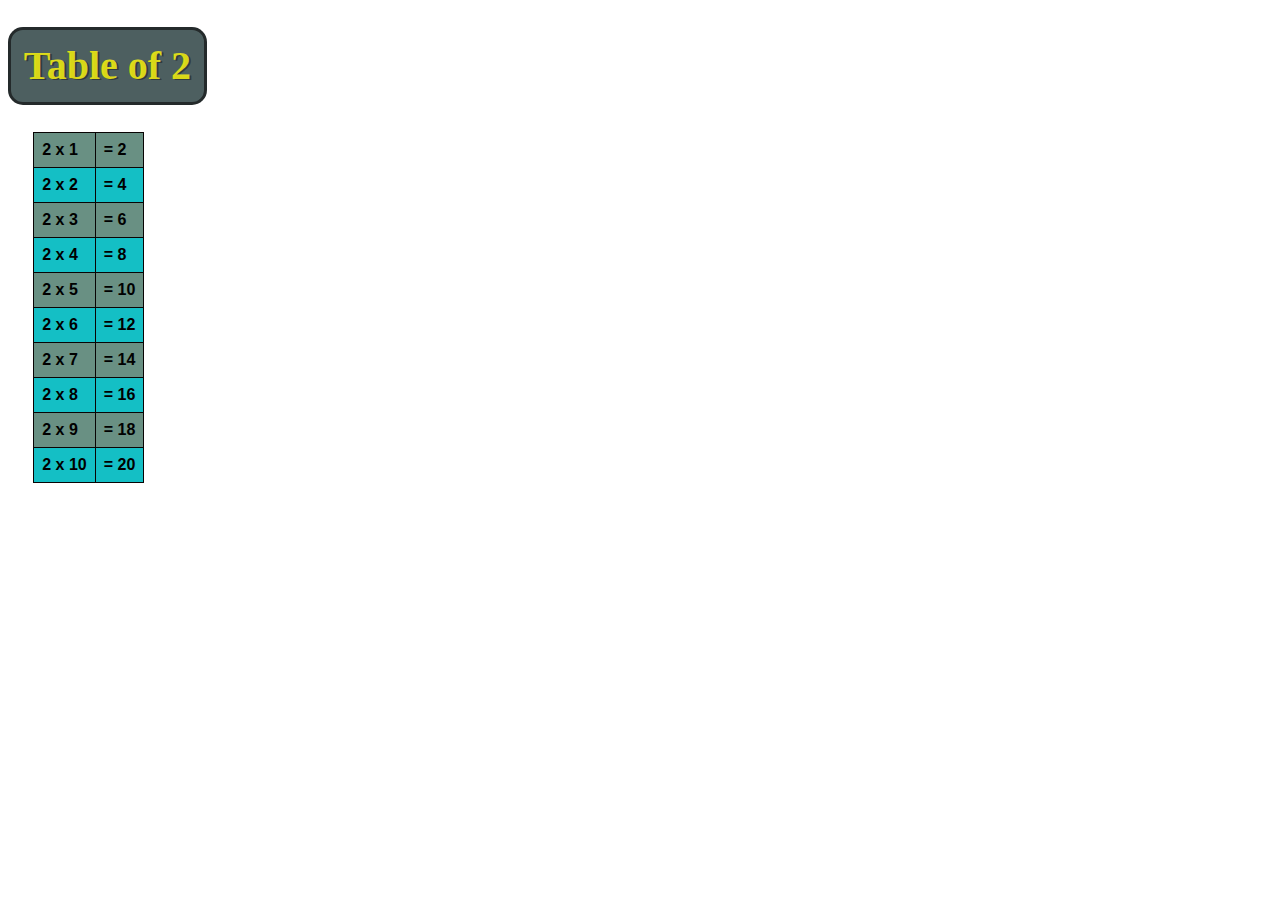
==== Assignments/2ndAssignment/Assignment2table.html @ f5b1fbc5 "first commit" ====
<!DOCTYPE html>
<html lang="en">
  <head>
    <title>Table of 2</title>
  </head>
  <link rel="stylesheet" href="../2ndAssignment/tableOf2.css" />
  <body>
    <h1>Table of 2</h1>
    <div id="table-container"></div>
    <script src="tablescript.js"></script>
  </body>
</html>
---- Assignments/2ndAssignment/tableOf2.css ----
body{
    background-image: url("/html/practice/images/programming-background-collage.jpg");
    background-size: cover;
    background-repeat: no-repeat;
    background-attachment: fixed;
    background-position-x: center;
  }
    h1 {
    
      font-family: verdana;
      font-size: 250%;
      text-shadow: 2px 1px #1c1d1f8e;
      font-weight: bold;
      color: rgba(248, 244, 17, 0.849);
      background-color: hsla(185, 57%, 9%, 0.726);
      border: 3px solid #0c090a9d;
      border-radius: 15px;
  max-width: fit-content;
      padding: 1%;
    }
    
    table {
        font-family: arial, sans-serif;
        border-collapse: collapse;
        max-width: 150px;
        background-color: rgba(11, 75, 54, 0.616);
        font-weight: bold;
        padding: 2%;
        margin-left: 2%;
    
      }
      
      td {
        border: 1px solid #080404;
        text-align: left;
        padding: 8px;
      }
      
      tr:nth-child(even) {
        background-color: #14bfc5;
      }
      th {
        border: 2px solid #080404;
        text-align: left;
        padding: 8px;
        color: rgba(0, 255, 136, 0.747);
        font-weight: bold;
      }
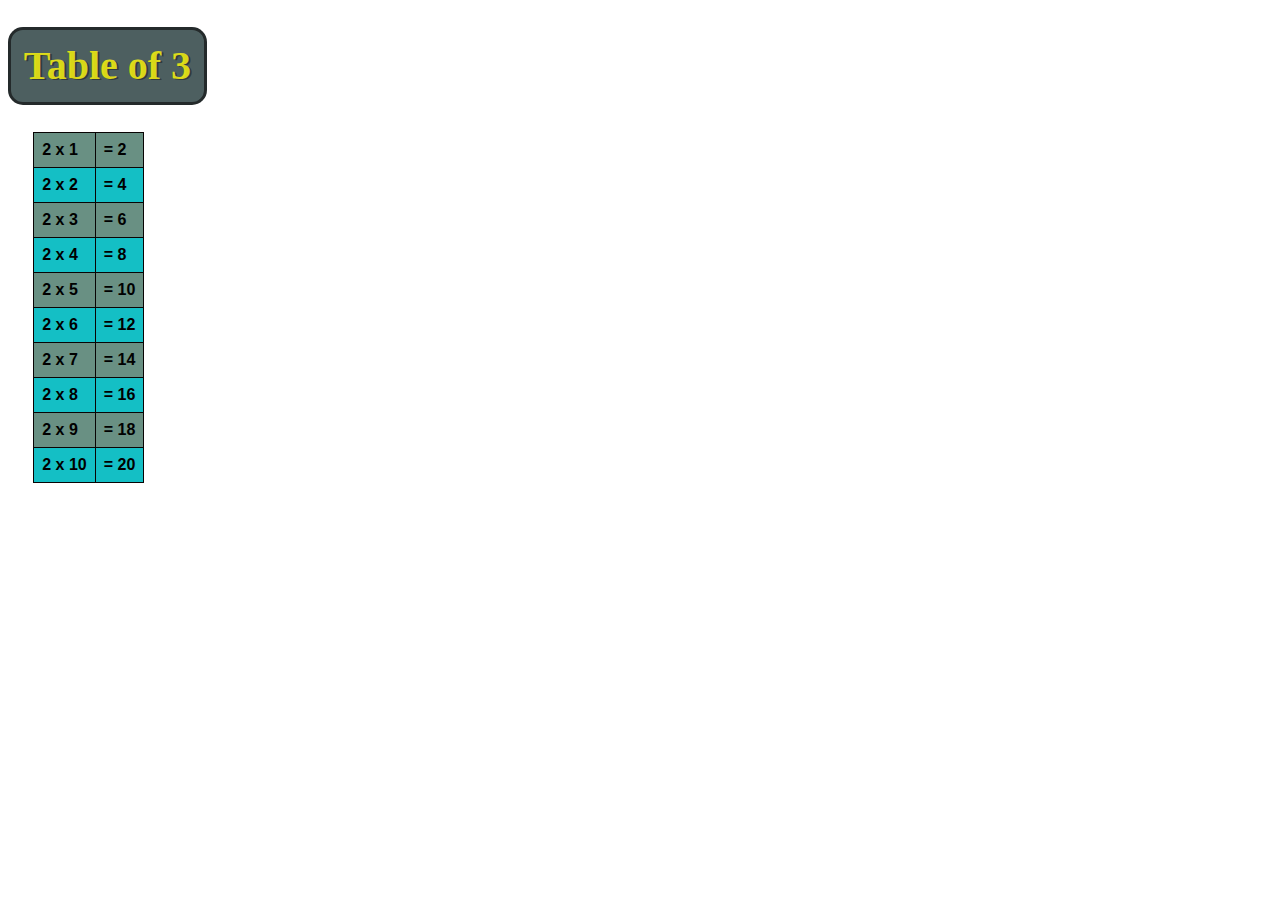
==== commit 3e640cf1: "commit" ====
--- a/Assignments/2ndAssignment/Assignment2table.html
+++ b/Assignments/2ndAssignment/Assignment2table.html
@@ -1,11 +1,11 @@
 <!DOCTYPE html>
 <html lang="en">
   <head>
-    <title>Table of 2</title>
+    <title>Table of 3</title>
   </head>
   <link rel="stylesheet" href="../2ndAssignment/tableOf2.css" />
   <body>
-    <h1>Table of 2</h1>
+    <h1>Table of 3</h1>
     <div id="table-container"></div>
     <script src="tablescript.js"></script>
   </body>
